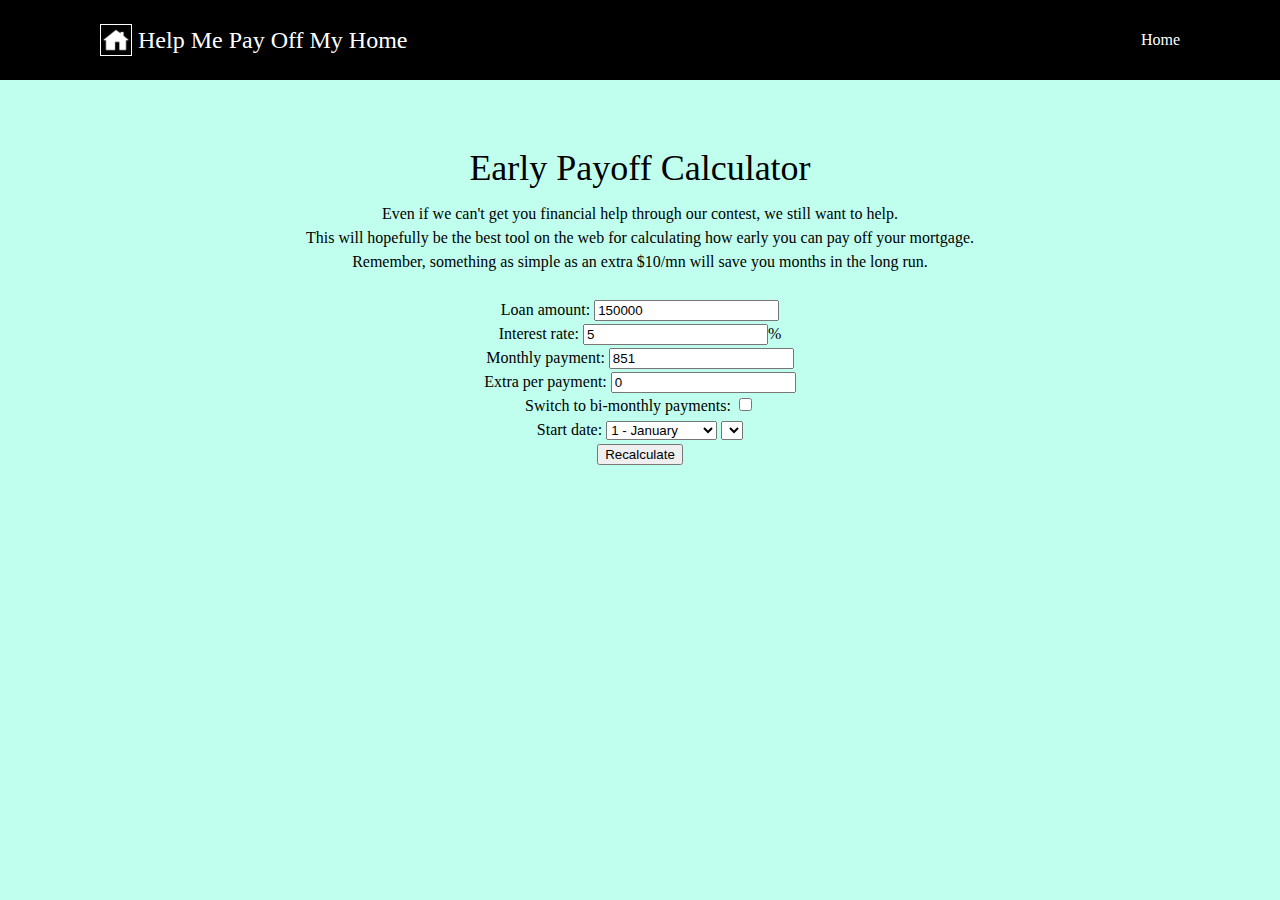
==== earlypaycalc.html @ c5b54c43 "made it so the boxes accept money formatted as a float or with $ and commas" ====
<!DOCTYPE html>
<head>
	<!--<script src="https://code.jquery.com/jquery-1.11.0.min.js"></script>-->
	<script src="jquery-2.0.3.min.js"></script>
	<link rel="stylesheet" type="text/css" href="reset.css" />
	<link rel="stylesheet" type="text/css" href="main.css" />
	<link rel="stylesheet" type="text/css" href="calculator.css" />
	<script src="calculator.js"></script>
</head>
<body>
	<div id="header">
		<span id="headerTitle">
			<img src="icon.png" class="icon" />
			<span>Help Me Pay Off My Home</span>
		</span>
		<span id="headerLinks">
			<a href="index.html">Home</a>
		</span>
	</div>

	<div id="calculatorSection">
		<div class="center">
			<div class="sectionTitle">Early Payoff Calculator</div>
			<div class="sectionContent">
				Even if we can't get you financial help through our contest, we still want to help.<br />
				This will hopefully be the best tool on the web for calculating how early you can pay off your mortgage.<br />
				Remember, something as simple as an extra $10/mn will save you months in the long run.<br /><br />
				
				Loan amount: 
				<input type="text" id="loanAmount" value="150000" />
				<br />
				
				Interest rate:
				<input type="text" id="interestRate" value="5" />%
				<br />
				
				Monthly payment:
				<input type="text" id="monthlyPayment" value="851" />
				<br />
				
				Extra per payment:
				<input type="text" id="extraMonthly" value="0" />
				<br />
				
				Switch to bi-monthly payments:
				<input type="checkbox" id="isBiMonthly" />
				<br />
				
				Start date:
				<!-- TODO: make this all come from jquery datepicker -->
				<select id="startDateMonth">
					<option value="1">1 - January</option>
					<option value="2">2 - Febuary</option>
					<option value="3">3 - March</option>
					<option value="4">4 - April</option>
					<option value="5">5 - May</option>
					<option value="6">6 - June</option>
					<option value="7">7 - July</option>
					<option value="8">8 - August</option>
					<option value="9">9 - September</option>
					<option value="10">10 - October</option>
					<option value="11">11 - November</option>
					<option value="12">12 - December</option>
				</select>
				<select id="startDateYear"></select>
				<br />
				
				<button id="recalculate">Recalculate</button>
			</div>
		</div>
		
		<div id="here_table" class="center" />
	</div>
</body>
---- main.css ----
body {
	font-family: "Segoe UI Light";
	background-color: #C0FFEE;
}

#header {
	background-color: #000000;
	color: #FFFFFF;
	height: 80px;
	font-size: 24px;
	line-height: 80px;
	position: fixed;
	top: 0;
	width: 100%;
}

#headerTitle {
	padding-left: 100px;
}

#header a {
	margin-left: 50px;
}

#header a:link {
	color: white;
	text-decoration: none;
}

#header a:visited {
	color: white;
	text-decoration: none;
}

#header a:hover {
	text-decoration: underline;
}

.icon {
	vertical-align: middle;
	margin-top: -5px;
}

#headerLinks {
	font-size: 16px;
	margin-left: 50px;
	float: right;
	padding-right: 100px;
	display: none;
}

@media screen and (min-width:950px) {
	#headerLinks {
		display: block;
	}
}

#whatSection {
	padding: 280px 0 200px 0;
}

#whoSection {
	background-color: #FFFFFF;
	padding: 200px 0 200px 0;
}

#whySection {
	background-color: #DCFFF5;
	padding: 200px 0 200px 0;
}

#howSection {
	background-color: #9CBFB5;
	padding: 200px 0 200px 0;
}

#meSection {
	padding: 200px 0 200px 0;
}

#copyrightSection {
	padding: 25px 0 25px 0;
	font-size: 12px;
}

.sectionTitle {
	font-size: 36px;
}

.sectionContent {
	margin-top: 16px;
	line-height: 24px;
}

.center {
	margin-left: auto;
	margin-right: auto;
	text-align: center;
}

.color1 {
	background-color: #FFE7C0;
}

.color2 {
	background-color: #C5DFFF;
}

.color3 {
	background-color: #FFD7C0;
}

.adSection {
	padding: 100px 0 100px 0;
	text-align: center;
}

.adSection iframe {
	display: inline-block;
	margin-left: auto;
	margin-right: auto;
}

.italic {
	font-style: italic;
}

.underline {
	text-decoration: underline;
}

.bold {
	font-weight: bold;
}

a {
	color: black;
}
---- calculator.css ----
#calculatorSection {
	padding: 150px 0 100px 0;
}

table {
	margin-left: auto;
	margin-right: auto;
	margin-top: 25px;
}

td {
	padding: 2px 10px 2px 10px;
}
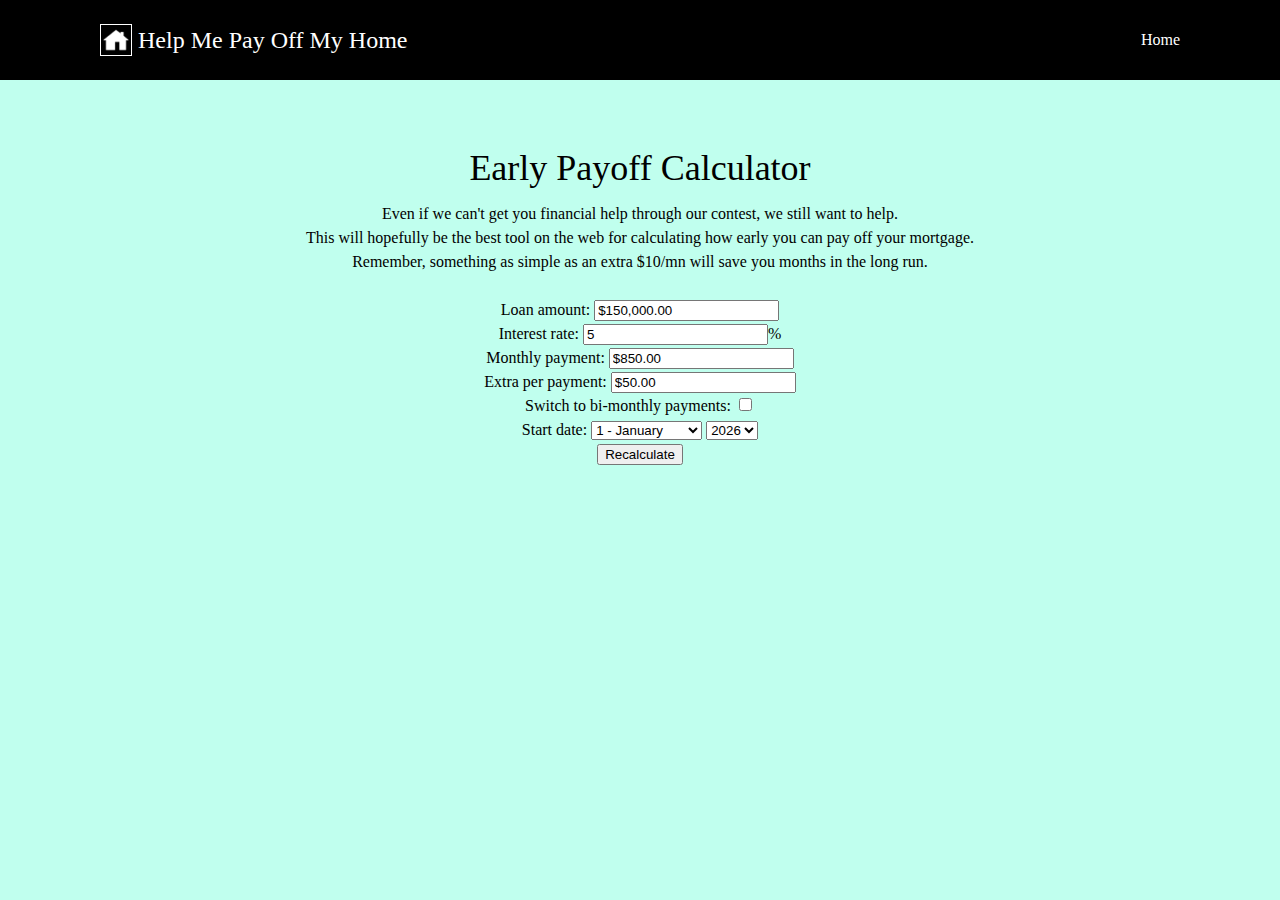
==== commit 78929255: "fixed issue with total interest still going up even if you're bi monthly (thanks for the catch, Jere" ====
--- a/earlypaycalc.html
+++ b/earlypaycalc.html
@@ -27,7 +27,7 @@
 				Remember, something as simple as an extra $10/mn will save you months in the long run.<br /><br />
 				
 				Loan amount: 
-				<input type="text" id="loanAmount" value="150000" />
+				<input type="text" id="loanAmount" value="$150,000.00" />
 				<br />
 				
 				Interest rate:
@@ -35,11 +35,11 @@
 				<br />
 				
 				Monthly payment:
-				<input type="text" id="monthlyPayment" value="851" />
+				<input type="text" id="monthlyPayment" value="$850.00" />
 				<br />
 				
 				Extra per payment:
-				<input type="text" id="extraMonthly" value="0" />
+				<input type="text" id="extraMonthly" value="$50.00" />
 				<br />
 				
 				Switch to bi-monthly payments:
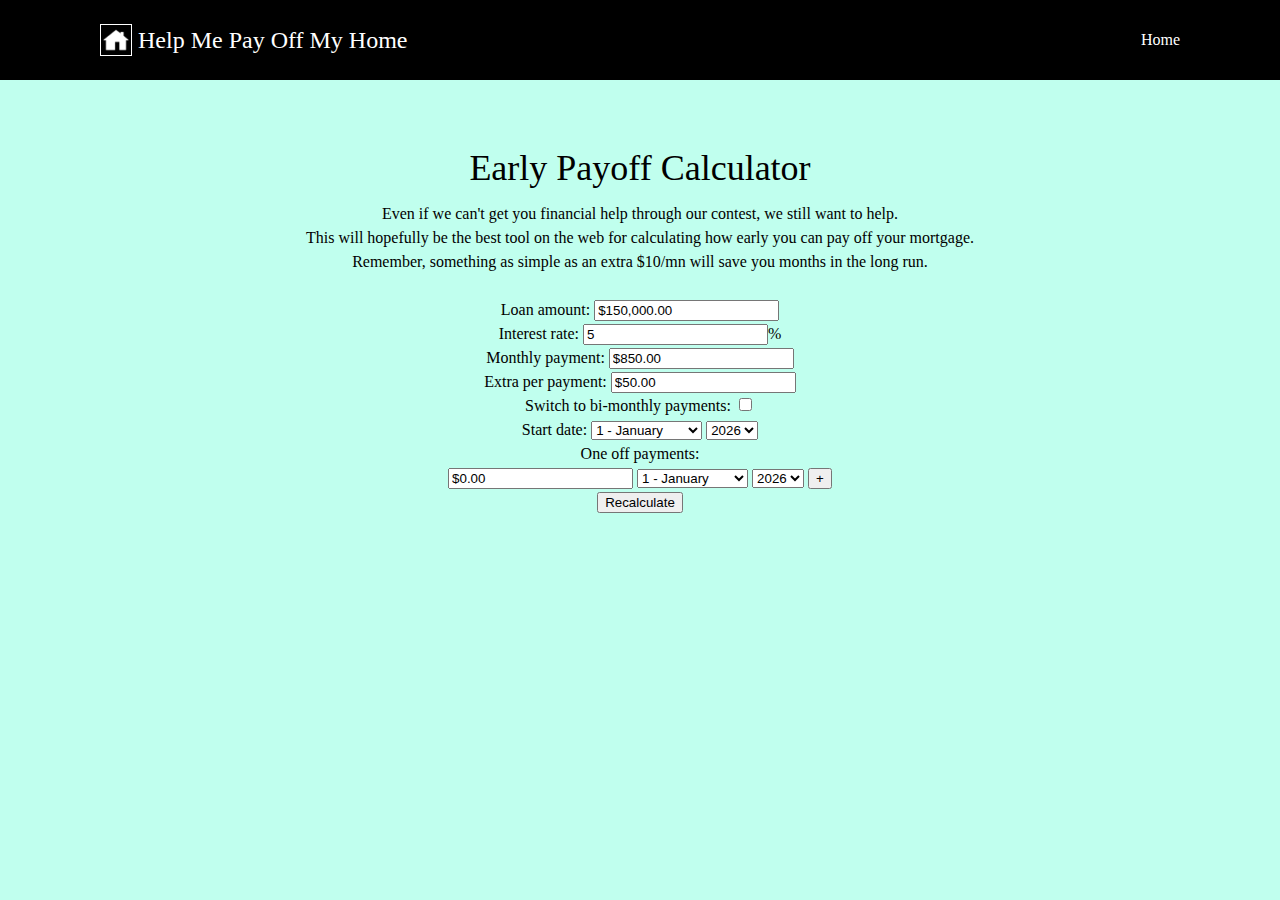
==== commit b4a84708: "checkpoint commit for one off payments" ====
--- a/earlypaycalc.html
+++ b/earlypaycalc.html
@@ -11,7 +11,11 @@
 	<div id="header">
 		<span id="headerTitle">
 			<img src="icon.png" class="icon" />
-			<span>Help Me Pay Off My Home</span>
+			<span>
+				<a href="index.html" id="headerTitleLink">
+					Help Me Pay Off My Home
+				</a>
+			</span>
 		</span>
 		<span id="headerLinks">
 			<a href="index.html">Home</a>
@@ -27,7 +31,7 @@
 				Remember, something as simple as an extra $10/mn will save you months in the long run.<br /><br />
 				
 				Loan amount: 
-				<input type="text" id="loanAmount" value="$150,000.00" />
+				<input type="text" class="money" id="loanAmount" value="$150,000.00" />
 				<br />
 				
 				Interest rate:
@@ -35,11 +39,11 @@
 				<br />
 				
 				Monthly payment:
-				<input type="text" id="monthlyPayment" value="$850.00" />
+				<input type="text" class="money" id="monthlyPayment" value="$850.00" />
 				<br />
 				
 				Extra per payment:
-				<input type="text" id="extraMonthly" value="$50.00" />
+				<input type="text" class="money" id="extraMonthly" value="$50.00" />
 				<br />
 				
 				Switch to bi-monthly payments:
@@ -62,8 +66,29 @@
 					<option value="11">11 - November</option>
 					<option value="12">12 - December</option>
 				</select>
-				<select id="startDateYear"></select>
+				<select id="startDateYear" class="year"></select>
 				<br />
+				
+				One off payments:<br />
+				<div id="oneOffContainer">
+					<input type="text" class="money" id="oneoff1" value="$0.00" />
+					<select class="oneoffDate1">
+						<option value="1">1 - January</option>
+						<option value="2">2 - Febuary</option>
+						<option value="3">3 - March</option>
+						<option value="4">4 - April</option>
+						<option value="5">5 - May</option>
+						<option value="6">6 - June</option>
+						<option value="7">7 - July</option>
+						<option value="8">8 - August</option>
+						<option value="9">9 - September</option>
+						<option value="10">10 - October</option>
+						<option value="11">11 - November</option>
+						<option value="12">12 - December</option>
+					</select>
+					<select class="oneoffYear1 year"></select>
+					<input type="button" value="+" id="addMoreOneOff" />
+				</div>
 				
 				<button id="recalculate">Recalculate</button>
 			</div>
--- a/main.css
+++ b/main.css
@@ -16,6 +16,11 @@
 
 #headerTitle {
 	padding-left: 100px;
+}
+
+#headerTitleLink {
+	margin-left: 0px !important;
+	text-decoration: none !important;
 }
 
 #header a {
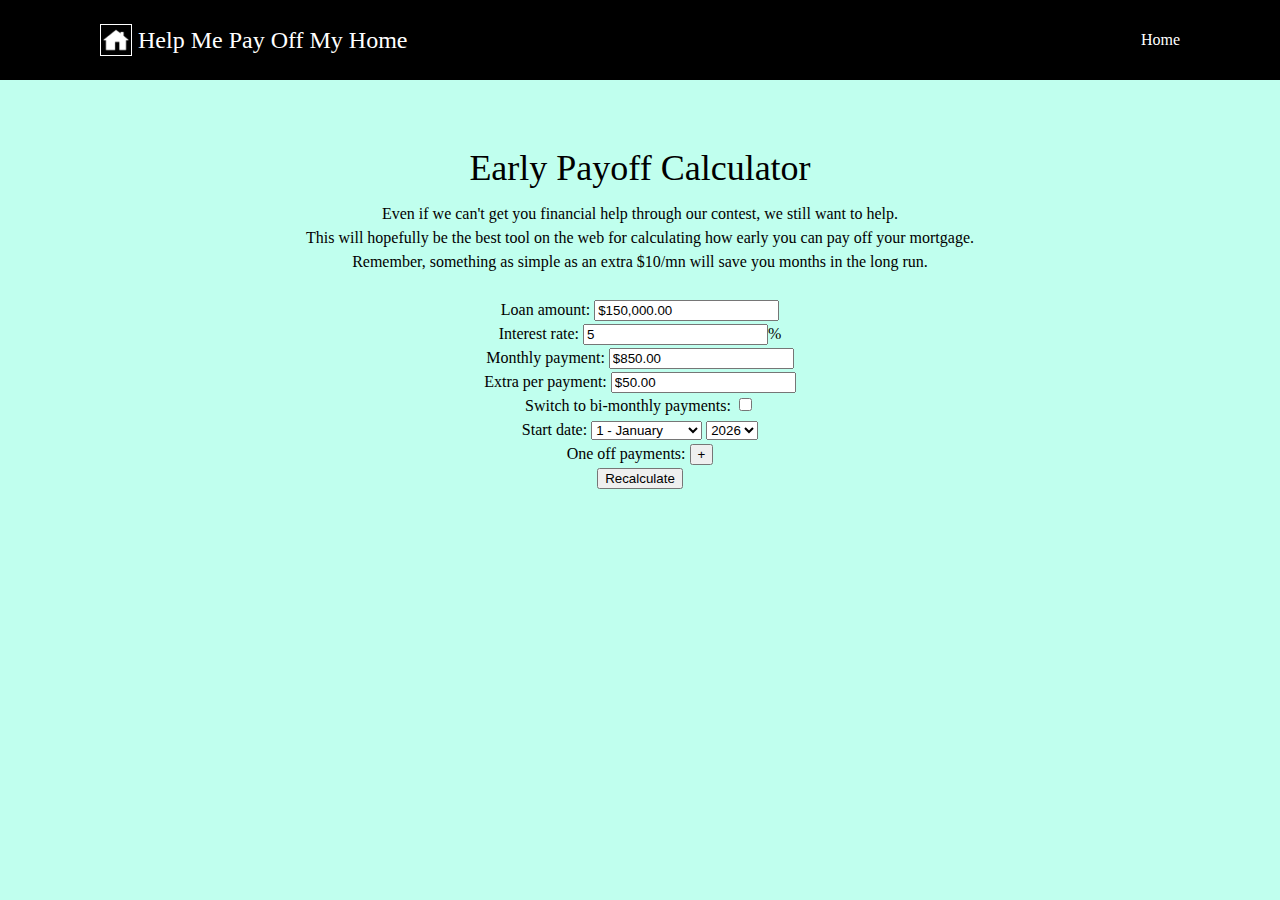
==== commit 69eec5d4: "removed the default one off box and moved + sign up to label to create new one offs." ====
--- a/earlypaycalc.html
+++ b/earlypaycalc.html
@@ -69,26 +69,9 @@
 				<select id="startDateYear" class="year"></select>
 				<br />
 				
-				One off payments:<br />
-				<div id="oneOffContainer">
-					<input type="text" class="money" id="oneoff1" value="$0.00" />
-					<select class="oneoffDate1">
-						<option value="1">1 - January</option>
-						<option value="2">2 - Febuary</option>
-						<option value="3">3 - March</option>
-						<option value="4">4 - April</option>
-						<option value="5">5 - May</option>
-						<option value="6">6 - June</option>
-						<option value="7">7 - July</option>
-						<option value="8">8 - August</option>
-						<option value="9">9 - September</option>
-						<option value="10">10 - October</option>
-						<option value="11">11 - November</option>
-						<option value="12">12 - December</option>
-					</select>
-					<select class="oneoffYear1 year"></select>
-					<input type="button" value="+" id="addMoreOneOff" />
-				</div>
+				One off payments: <input type="button" value="+" id="addMoreOneOff" />
+				
+				<div id="oneOffContainer"></div>
 				
 				<button id="recalculate">Recalculate</button>
 			</div>
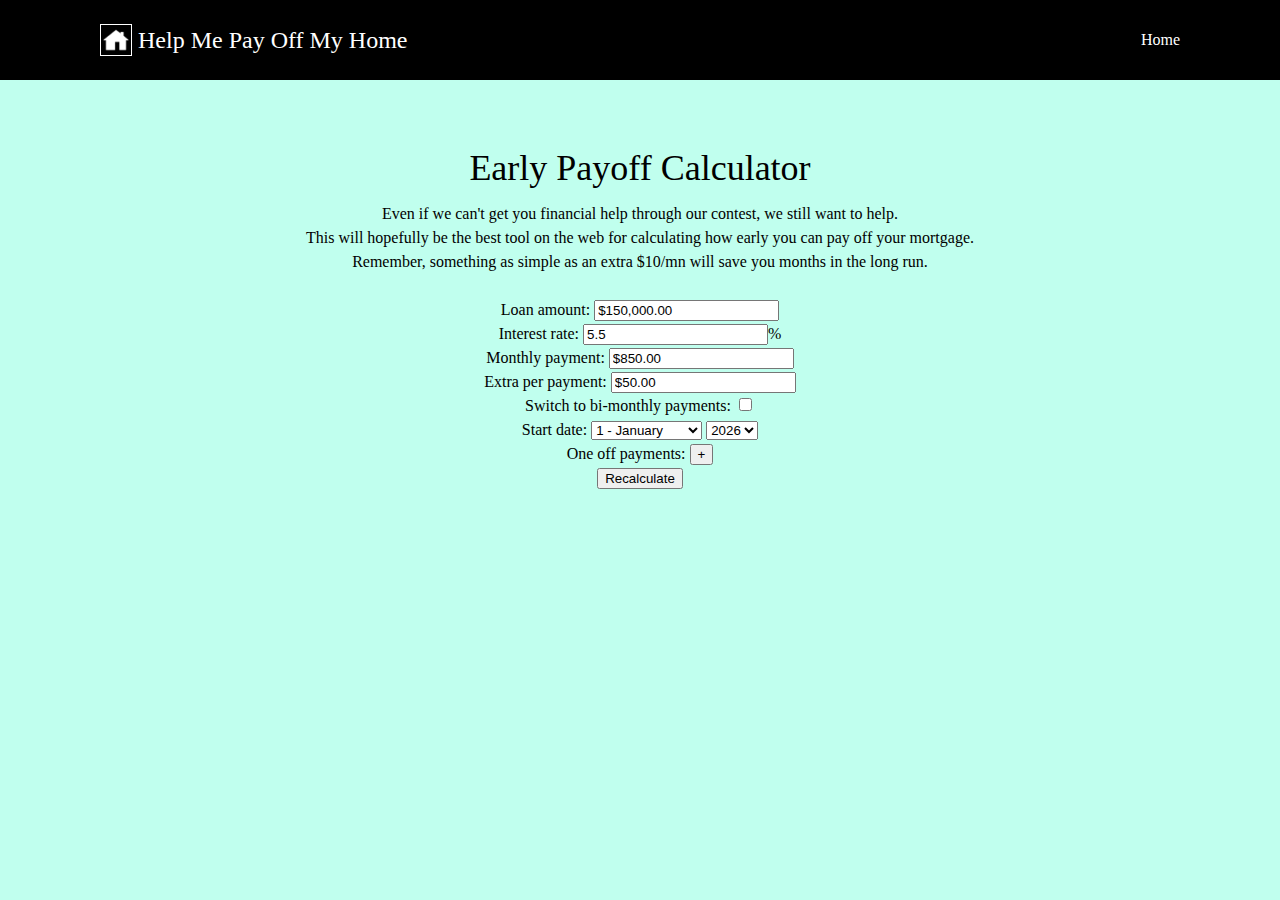
==== commit 0e9956ba: "switched default interest rate to 5.5% to avoid anyone asking me again if the rate has to be a whole" ====
--- a/earlypaycalc.html
+++ b/earlypaycalc.html
@@ -35,7 +35,7 @@
 				<br />
 				
 				Interest rate:
-				<input type="text" id="interestRate" value="5" />%
+				<input type="text" id="interestRate" value="5.5" />%
 				<br />
 				
 				Monthly payment:
